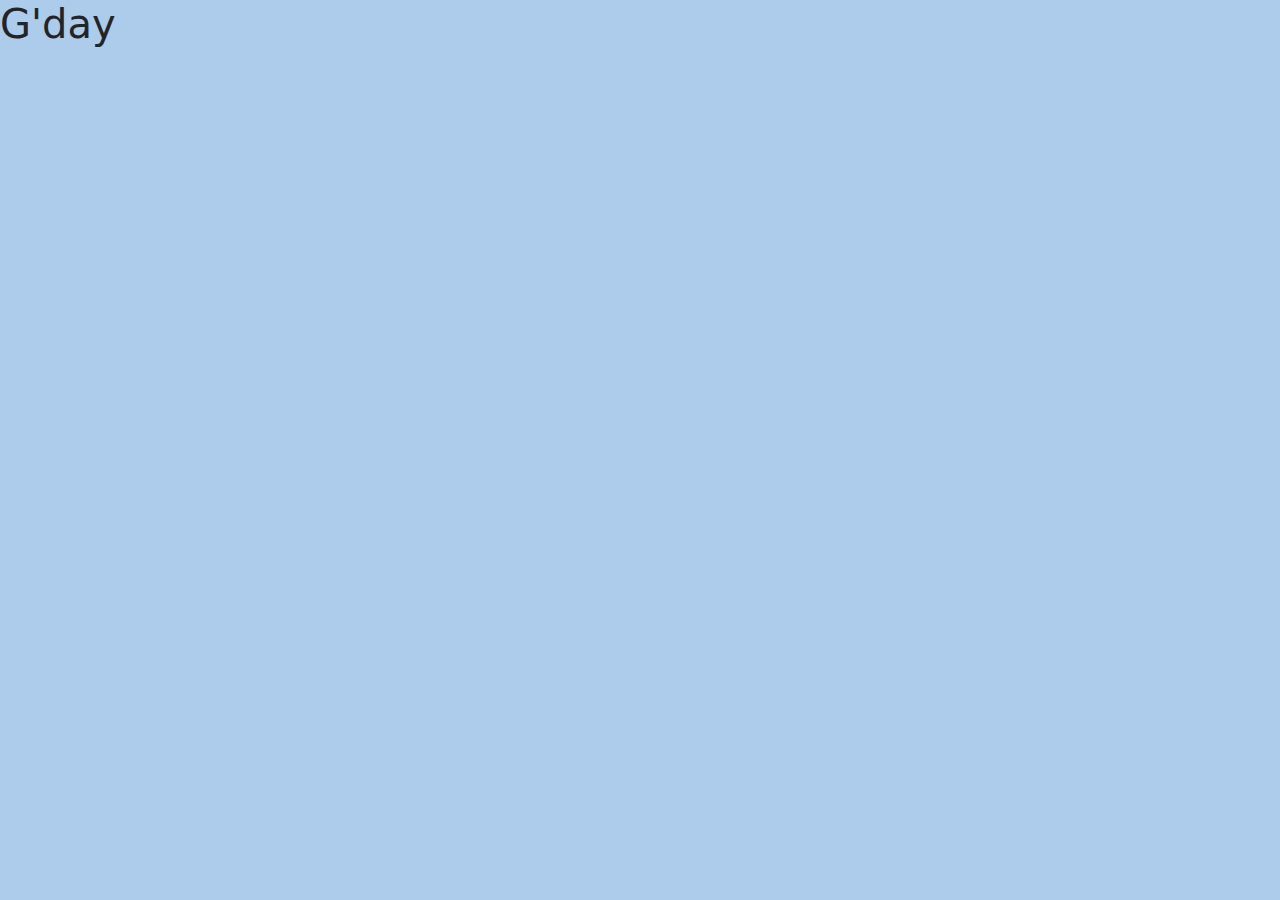
==== pages/animals.html @ cbade5f2 "create new branch" ====
<html lang="en">
<head>
    <meta charset="UTF-8">
    <meta name="viewport" content="width=device-width, initial-scale=1.0">
    <title>Quiz app</title>
    <link href="https://cdn.jsdelivr.net/npm/bootstrap@5.3.3/dist/css/bootstrap.min.css" rel="stylesheet" integrity="sha384-QWTKZyjpPEjISv5WaRU9OFeRpok6YctnYmDr5pNlyT2bRjXh0JMhjY6hW+ALEwIH" crossorigin="anonymous">
    <link rel="stylesheet" href="../css/style.css">
</head>
<body>
    <h1>G'day</h1>
    <script src="https://cdn.jsdelivr.net/npm/bootstrap@5.3.3/dist/js/bootstrap.bundle.min.js" integrity="sha384-YvpcrYf0tY3lHB60NNkmXc5s9fDVZLESaAA55NDzOxhy9GkcIdslK1eN7N6jIeHz" crossorigin="anonymous"></script>
</body>
</html>
---- css/style.css ----
.custom-heading-margin {
    margin: 30px;
    font-family: Cambria, Cochin, Georgia, Times, 'Times New Roman', serif;
    font-weight: bold;
}

body{
    background-color: #adcbea;
    display: flex;
    flex-direction: column;
    
}

img{
    width: 50%;
    height: 15vh;
}

.card{
    text-align: center;
}
.modal-body {
    text-align: center;
}
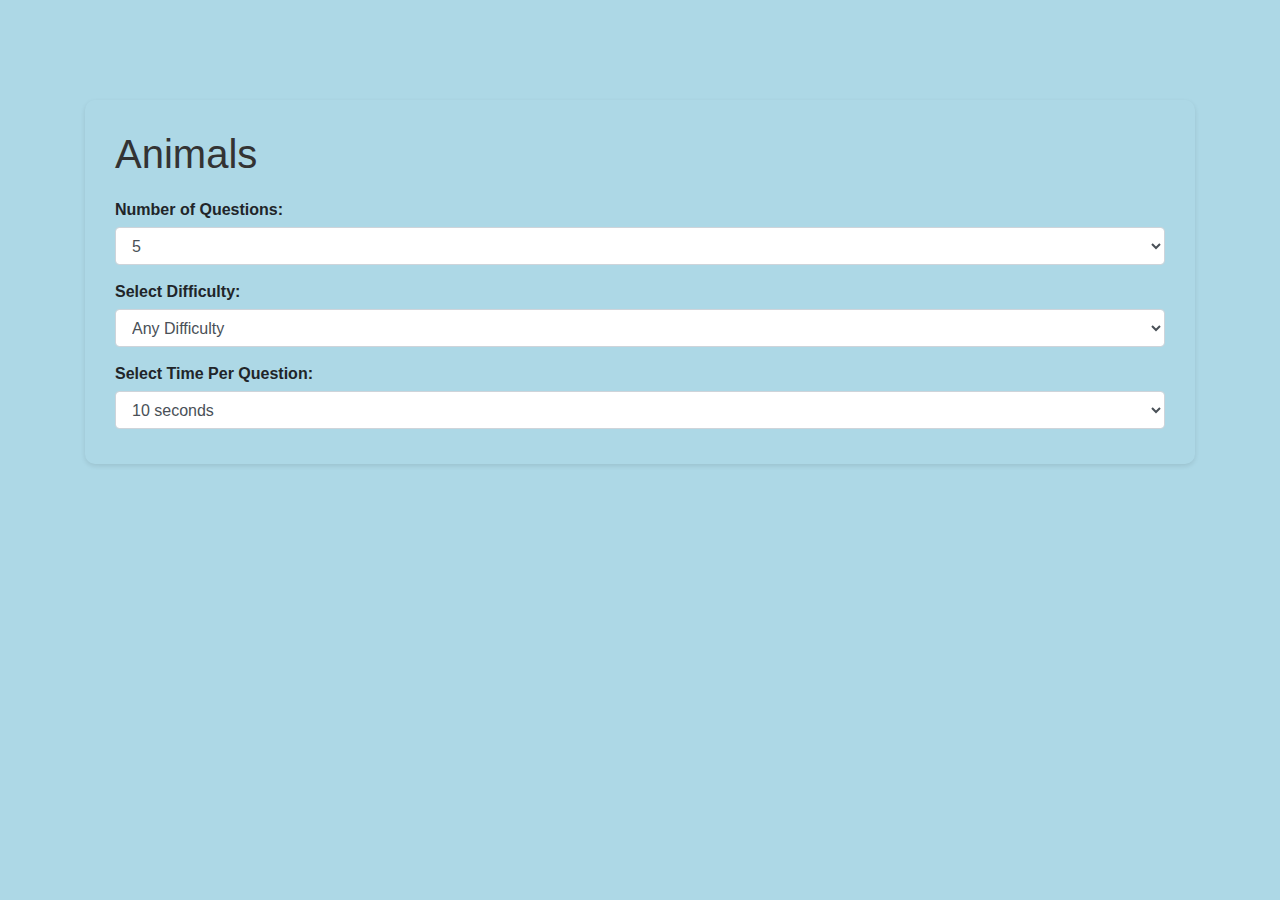
==== commit cd90c2de: "link each page to the category page and add feature for each page" ====
--- a/pages/animals.html
+++ b/pages/animals.html
@@ -1,13 +1,56 @@
+<!DOCTYPE html>
 <html lang="en">
 <head>
-    <meta charset="UTF-8">
-    <meta name="viewport" content="width=device-width, initial-scale=1.0">
-    <title>Quiz app</title>
-    <link href="https://cdn.jsdelivr.net/npm/bootstrap@5.3.3/dist/css/bootstrap.min.css" rel="stylesheet" integrity="sha384-QWTKZyjpPEjISv5WaRU9OFeRpok6YctnYmDr5pNlyT2bRjXh0JMhjY6hW+ALEwIH" crossorigin="anonymous">
-    <link rel="stylesheet" href="../css/style.css">
+  <meta charset="UTF-8">
+  <meta name="viewport" content="width=device-width, initial-scale=1.0">
+  <title>Quiz App</title>
+  <link rel="stylesheet" href="https://stackpath.bootstrapcdn.com/bootstrap/4.5.2/css/bootstrap.min.css">
+  <link rel="stylesheet" href="../css/style.css">
 </head>
 <body>
-    <h1>G'day</h1>
-    <script src="https://cdn.jsdelivr.net/npm/bootstrap@5.3.3/dist/js/bootstrap.bundle.min.js" integrity="sha384-YvpcrYf0tY3lHB60NNkmXc5s9fDVZLESaAA55NDzOxhy9GkcIdslK1eN7N6jIeHz" crossorigin="anonymous"></script>
+  <div class="container">
+    <div class="start-screen">
+      <h1 class="heading">Animals</h1>
+      <div class="settings">
+        <div class ="setting">
+          <label for="num-questions" class="form-label">Number of Questions:</label>
+          <select id="num-questions" class="form-control">
+            <option value="5">5</option>
+            <option value="10">10</option>
+            <option value="15">15</option>
+            <option value="20">20</option>
+            <option value="30">30</option>
+            <option value="40">40</option>
+            <option value="50">50</option>
+          </select>
+        </div>
+        <div class="setting">
+          <label for="difficulty" class="form-label">Select Difficulty:</label>
+          <select id="difficulty" class="form-control">
+            <option value="">Any Difficulty</option>
+            <option value="easy">Easy</option>
+            <option value="medium">Medium</option>
+            <option value="hard">Hard</option>
+          </select>
+        </div>
+        <div class="setting">
+          <label for="time" class="form-label">Select Time Per Question:</label>
+          <select id="time" class="form-control">
+            <option value="10">10 seconds</option>
+            <option value="15">15 seconds</option>
+            <option value="20">20 seconds</option>
+            <option value="25">25 seconds</option>
+            <option value="30">30 seconds</option>
+            <option value="60">60 seconds</option>
+          </select>
+          <div class="time-info"></div>
+        </div>
+      </div>
+    </div>
+  </div>
+
+  <script src="https://code.jquery.com/jquery-3.5.1.slim.min.js"></script>
+  <script src="https://cdn.jsdelivr.net/npm/popper.js@1.16.1/dist/umd/popper.min.js"></script>
+  <script src="https://stackpath.bootstrapcdn.com/bootstrap/4.5.2/js/bootstrap.min.js"></script>
 </body>
 </html>--- a/css/style.css
+++ b/css/style.css
@@ -5,7 +5,7 @@
 }
 
 body{
-    background-color: #adcbea;
+    background-color: lightblue;
     display: flex;
     flex-direction: column;
     
@@ -21,4 +21,62 @@
 }
 .modal-body {
     text-align: center;
-}+}
+
+
+.container {
+    margin-top: 100px;
+}
+
+.quiz-card {
+    padding: 20px;
+    border-radius: 10px;
+    box-shadow: 0 2px 5px rgba(0, 0, 0, 0.1);
+}
+
+.btn {
+    margin-top: 10px;
+    width: 100%;
+}
+
+.quiz-icon {
+    position: absolute;
+    top: 10px;
+    right: 10px;
+}
+
+
+
+.start-screen {
+  padding: 30px;
+  border-radius: 10px;
+  box-shadow: 0 2px 5px rgba(0, 0, 0, 0.1);
+}
+.heading {
+  font-size: 2.5rem;
+  margin-bottom: 20px;
+  color: #333;
+}
+.settings {
+  display: flex;
+  flex-direction: column;
+  gap: 15px;
+}
+.setting {
+  display: flex;
+  flex-direction: column;
+}
+label {
+  font-weight: bold;
+  margin-bottom: 5px;
+}
+select {
+  padding: 8px;
+  border: 1px solid #ccc;
+  border-radius: 5px;
+}
+.time-info {
+  color: #888;
+  font-size: 0.8rem;
+  margin-top: 5px;
+}
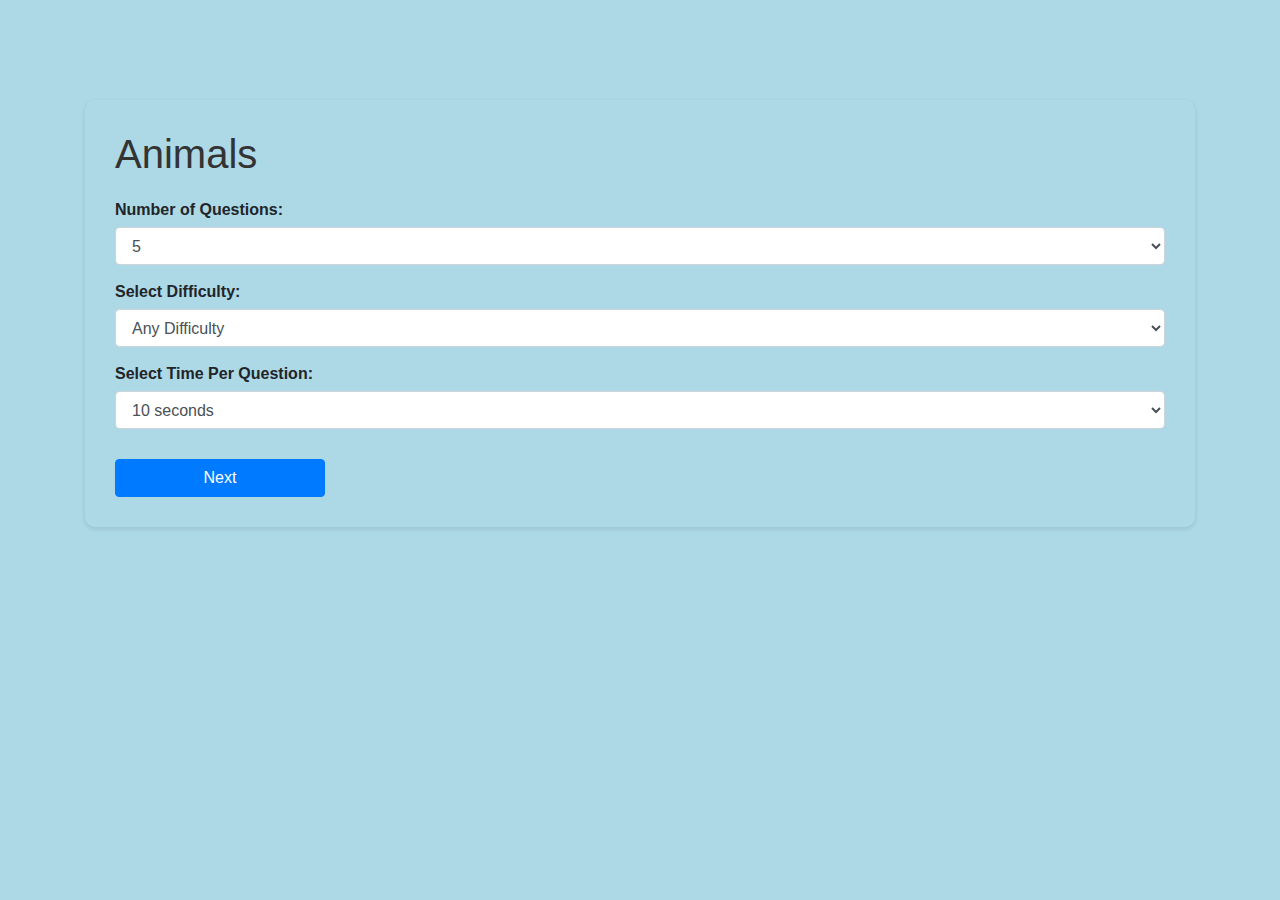
==== commit cc950538: "add button next to each page" ====
--- a/pages/animals.html
+++ b/pages/animals.html
@@ -45,6 +45,7 @@
           </select>
           <div class="time-info"></div>
         </div>
+        <button type="button" class="btn btn-primary" style="width: 20%;">Next</button>
       </div>
     </div>
   </div>
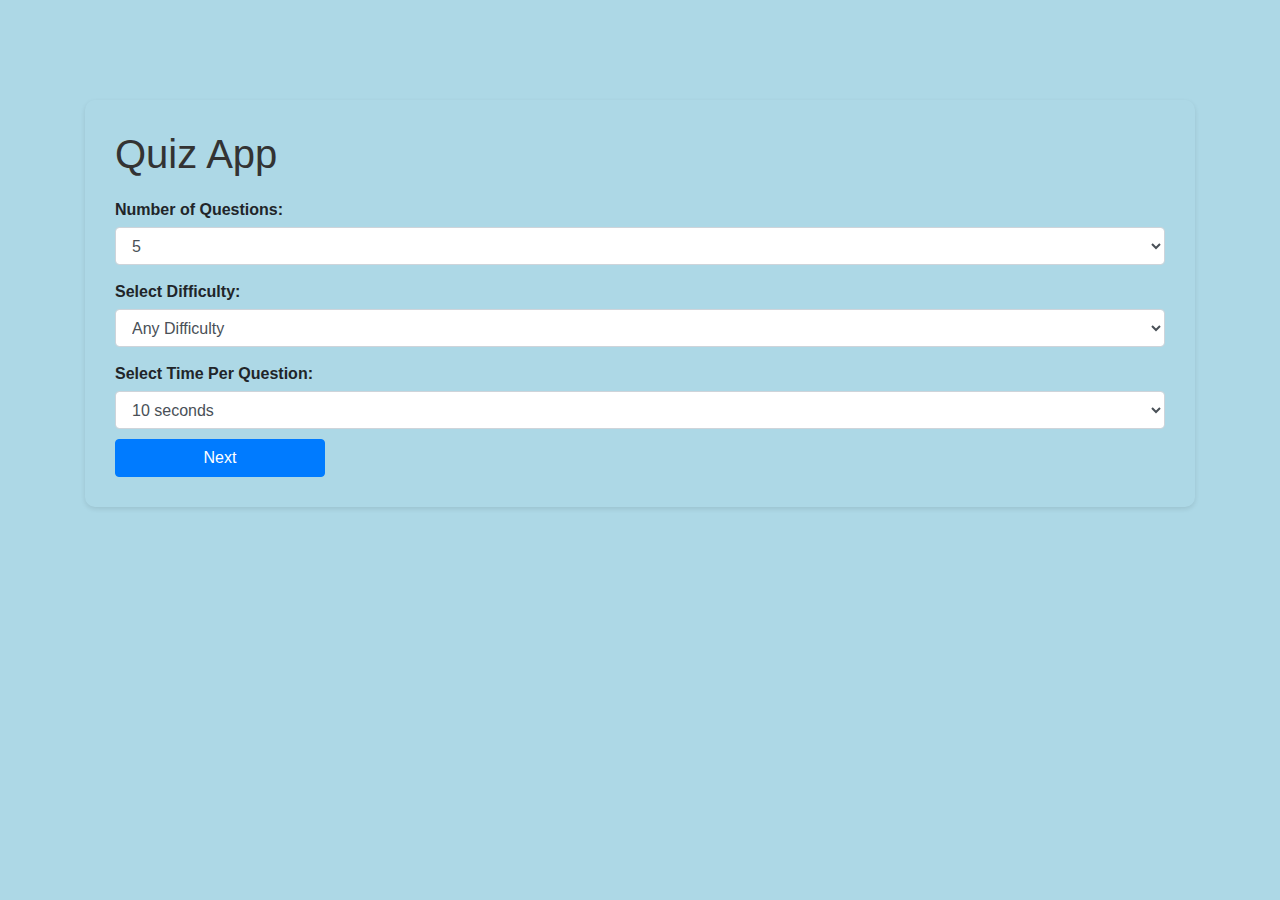
==== commit f0472071: "add a loading question function  to the category" ====
--- a/pages/animals.html
+++ b/pages/animals.html
@@ -10,18 +10,15 @@
 <body>
   <div class="container">
     <div class="start-screen">
-      <h1 class="heading">Animals</h1>
+      <h1 class="heading">Quiz App</h1>
       <div class="settings">
-        <div class ="setting">
+        <div class="setting">
           <label for="num-questions" class="form-label">Number of Questions:</label>
           <select id="num-questions" class="form-control">
             <option value="5">5</option>
             <option value="10">10</option>
             <option value="15">15</option>
             <option value="20">20</option>
-            <option value="30">30</option>
-            <option value="40">40</option>
-            <option value="50">50</option>
           </select>
         </div>
         <div class="setting">
@@ -43,15 +40,82 @@
             <option value="30">30 seconds</option>
             <option value="60">60 seconds</option>
           </select>
-          <div class="time-info"></div>
         </div>
-        <button type="button" class="btn btn-primary" style="width: 20%;">Next</button>
       </div>
+      <button type="button" class="btn btn-primary" id="next-button" style="width: 20%;">Next</button>
+    </div>
+    <div class="question-container" style="display: none;">
+      <h2 class="question">Animals</h2>
+      <p id="question-text">What is the capital of France?</p>
+      <div id="answer-options" class="mb-3"></div>
+      <button type="button" class="btn btn-success" id="submit-answer">Submit Answer</button>
+      <div class="progress mt-3">
+        <div class="progress-bar" role="progressbar" style="width: 0%;" aria-valuenow="0" aria-valuemin="0" aria-valuemax="100">0/10</div>
+      </div>
+    </div>
+    <div class="score-container" style="display: none;">
+      <h2>Quiz Completed</h2>
+      <p>Your score: <span id="score"></span></p>
+      <button type="button" class="btn btn-primary" id="restart-quiz">Restart Quiz</button>
     </div>
   </div>
 
   <script src="https://code.jquery.com/jquery-3.5.1.slim.min.js"></script>
   <script src="https://cdn.jsdelivr.net/npm/popper.js@1.16.1/dist/umd/popper.min.js"></script>
   <script src="https://stackpath.bootstrapcdn.com/bootstrap/4.5.2/js/bootstrap.min.js"></script>
+  <script>
+  const questions = JSON.parse(localStorage.getItem('quizQuestions')) || [
+    { question: "What is the capital of France?", answer: "Paris", options: ["Paris", "London", "Berlin", "Madrid"] },
+    { question: "What is 2 + 2?", answer: "4", options: ["3", "4", "5", "6"] },
+    { question: "What is the capital of Spain?", answer: "Madrid", options: ["Lisbon", "Madrid", "Rome", "Athens"] },
+    { question: "What is the capital of Italy?", answer: "Rome", options: ["Paris", "Rome", "Berlin", "Madrid"] },
+    { question: "What is the capital of Germany?", answer: "Berlin", options: ["Vienna", "Berlin", "Madrid", "Warsaw"] }
+  ];
+
+  let currentQuestionIndex = 0;
+  let timerInterval;
+  let score = 0;
+
+  document.getElementById('next-button').addEventListener('click', function() {
+    document.querySelector('.start-screen').style.display = 'none';
+    document.querySelector('.question-container').style.display = 'block';
+    loadNextQuestion();
+  });
+
+  document.getElementById('submit-answer').addEventListener('click', function() {
+    clearInterval(timerInterval);
+    checkAnswer();
+  });
+
+  document.getElementById('restart-quiz').addEventListener('click', function() {
+    resetQuiz();
+  });
+
+  function loadNextQuestion() {
+    const currentQuestion = questions[currentQuestionIndex];
+    const questionText = document.getElementById('question-text');
+    const answerOptions = document.getElementById('answer-options');
+
+    questionText.innerText = currentQuestion.question;
+    answerOptions.innerHTML = '';
+
+    currentQuestion.options.forEach(option => {
+      const optionElement = document.createElement('div');
+      optionElement.classList.add('form-check');
+      optionElement.innerHTML = `
+        <input class="form-check-input" type="radio" name="answer" id="${option}" value="${option}">
+        <label class="form-check-label" for="${option}">${option}</label>
+      `;
+      answerOptions.appendChild(optionElement);
+    });
+
+    const progressBar = document.querySelector('.progress-bar');
+    const progressPercentage = ((currentQuestionIndex + 1) / questions.length) * 100;
+    progressBar.style.width = progressPercentage + '%';
+    progressBar.setAttribute('aria-valuenow', currentQuestionIndex + 1);
+    progressBar.innerText = (currentQuestionIndex + 1) + '/' + questions.length;
+
+  }
+  </script>
 </body>
-</html>+</html>
--- a/css/style.css
+++ b/css/style.css
@@ -80,3 +80,13 @@
   font-size: 0.8rem;
   margin-top: 5px;
 }
+
+
+.correct {
+  background-color: #8cd69e; /* Green background for correct answer */
+  color: #155724; /* Green text for correct answer */
+}
+.incorrect {
+  background-color: #e3aaae; /* Red background for incorrect answer */
+  color: #721c24; /* Red text for incorrect answer */
+}